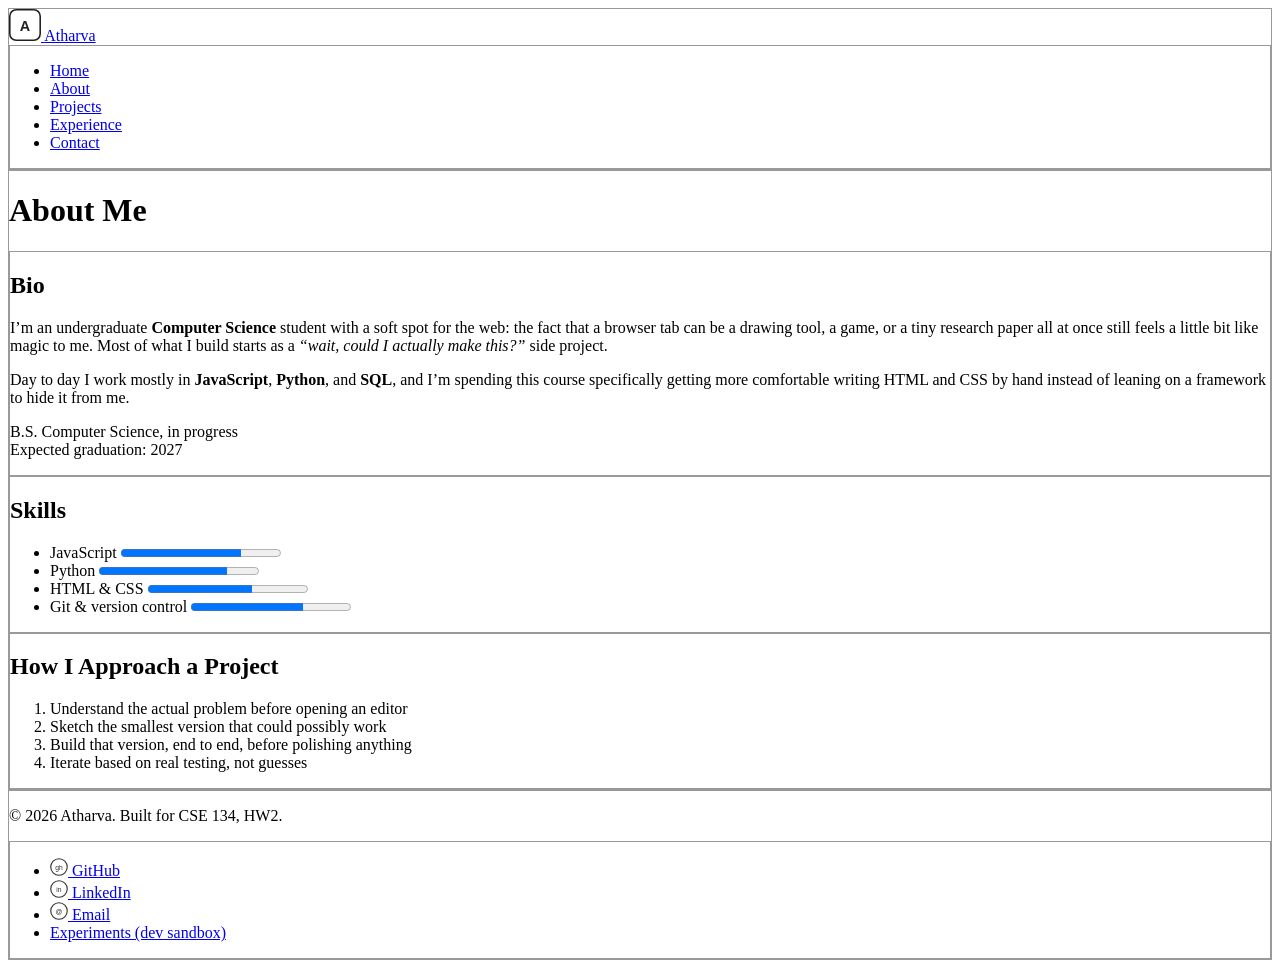
==== about.html @ a26cd167 "init" ====
<!DOCTYPE html>
<html lang="en">
<head>
  <meta charset="utf-8">
  <meta name="viewport" content="width=device-width, initial-scale=1">
  <meta name="description" content="Background, skills, and how Atharva approaches a project.">
  <title>About &#8212; Atharva</title>
  <link rel="stylesheet" href="styles.css">
  <link rel="icon" href="assets/favicon.svg" type="image/svg+xml">
  </head>
<body>
  <header>
    <a href="index.html" class="logo-link">
      <svg viewBox="0 0 40 40" width="32" height="32" role="img" aria-label="Site logo, letter A monogram"><rect x="1" y="1" width="38" height="38" rx="8" fill="none" stroke="#222222" stroke-width="2"></rect><text x="20" y="27" font-family="Arial, Helvetica, sans-serif" font-size="18" font-weight="bold" text-anchor="middle" fill="#222222">A</text></svg>
      <span>Atharva</span>
    </a>
    <nav aria-label="Primary">
      <ul>
      <li><a href="index.html">Home</a></li>
      <li><a href="about.html" aria-current="page">About</a></li>
      <li><a href="projects.html">Projects</a></li>
      <li><a href="experience.html">Experience</a></li>
      <li><a href="contact.html">Contact</a></li>
      </ul>
    </nav>
  </header>
  <main>

    <h1>About Me</h1>

    <section id="bio">
      <h2>Bio</h2>
      <p>I&#8217;m an undergraduate <strong>Computer Science</strong> student
        with a soft spot for the web: the fact that a browser tab can be a
        drawing tool, a game, or a tiny research paper all at once still feels
        a little bit like magic to me. Most of what I build starts as a
        <i>&#8220;wait, could I actually make this?&#8221;</i> side project.</p>
      <p>Day to day I work mostly in <b>JavaScript</b>, <b>Python</b>, and
        <b>SQL</b>, and I&#8217;m spending this course specifically getting
        more comfortable writing HTML and CSS by hand instead of leaning on a
        framework to hide it from me.</p>
      <p>B.S. Computer Science, in progress<br>
         Expected graduation: 2027</p>
    </section>

    <section id="skills">
      <h2>Skills</h2>
      <ul>
        <li>JavaScript <progress value="75" max="100"></progress></li>
        <li>Python <progress value="80" max="100"></progress></li>
        <li>HTML &#38; CSS <progress value="65" max="100"></progress></li>
        <li>Git &#38; version control <progress value="70" max="100"></progress></li>
      </ul>
    </section>

    <section id="approach">
      <h2>How I Approach a Project</h2>
      <ol>
        <li>Understand the actual problem before opening an editor</li>
        <li>Sketch the smallest version that could possibly work</li>
        <li>Build that version, end to end, before polishing anything</li>
        <li>Iterate based on real testing, not guesses</li>
      </ol>
    </section>

  </main>
  <footer>
    <p>&#169; 2026 Atharva. Built for CSE 134, HW2.</p>
    <nav aria-label="Footer">
      <ul>
        <li><a href="https://github.com/example" target="_blank" rel="noopener"><svg viewBox="0 0 24 24" width="18" height="18" role="img" aria-hidden="true"><circle cx="12" cy="12" r="11" fill="none" stroke="#333333" stroke-width="1.5"></circle><text x="12" y="16" font-family="Arial, Helvetica, sans-serif" font-size="9" text-anchor="middle" fill="#333333">gh</text></svg> GitHub</a></li>
        <li><a href="https://linkedin.com/in/example" target="_blank" rel="noopener"><svg viewBox="0 0 24 24" width="18" height="18" role="img" aria-hidden="true"><circle cx="12" cy="12" r="11" fill="none" stroke="#333333" stroke-width="1.5"></circle><text x="12" y="16" font-family="Arial, Helvetica, sans-serif" font-size="9" text-anchor="middle" fill="#333333">in</text></svg> LinkedIn</a></li>
        <li><a href="mailto:atharva@example.com"><svg viewBox="0 0 24 24" width="18" height="18" role="img" aria-hidden="true"><circle cx="12" cy="12" r="11" fill="none" stroke="#333333" stroke-width="1.5"></circle><text x="12" y="16" font-family="Arial, Helvetica, sans-serif" font-size="9" text-anchor="middle" fill="#333333">@</text></svg> Email</a></li>
        <li><a href="experiments.html">Experiments (dev sandbox)</a></li>
      </ul>
    </nav>
    <!-- Placeholder third-party script, e.g. analytics. Non-interactive per HW2 rules. -->
    <script src="https://analytics.example.invalid/track.js" defer></script>
    <noscript>This site works without JavaScript; two small scripts only power optional
      extras (a custom element on this page and a canvas sketch on the Experiments page).</noscript>
    <script type="module" src="script.js"></script>
  </footer>
</body>
</html>
---- styles.css ----
/* Structural borders only -- HW2 Part 2 allows border/border-width for
   base page structure and nothing else. */
header, nav, main, footer, section, article, form, fieldset, dialog {
  border: 1px solid #999999;
}
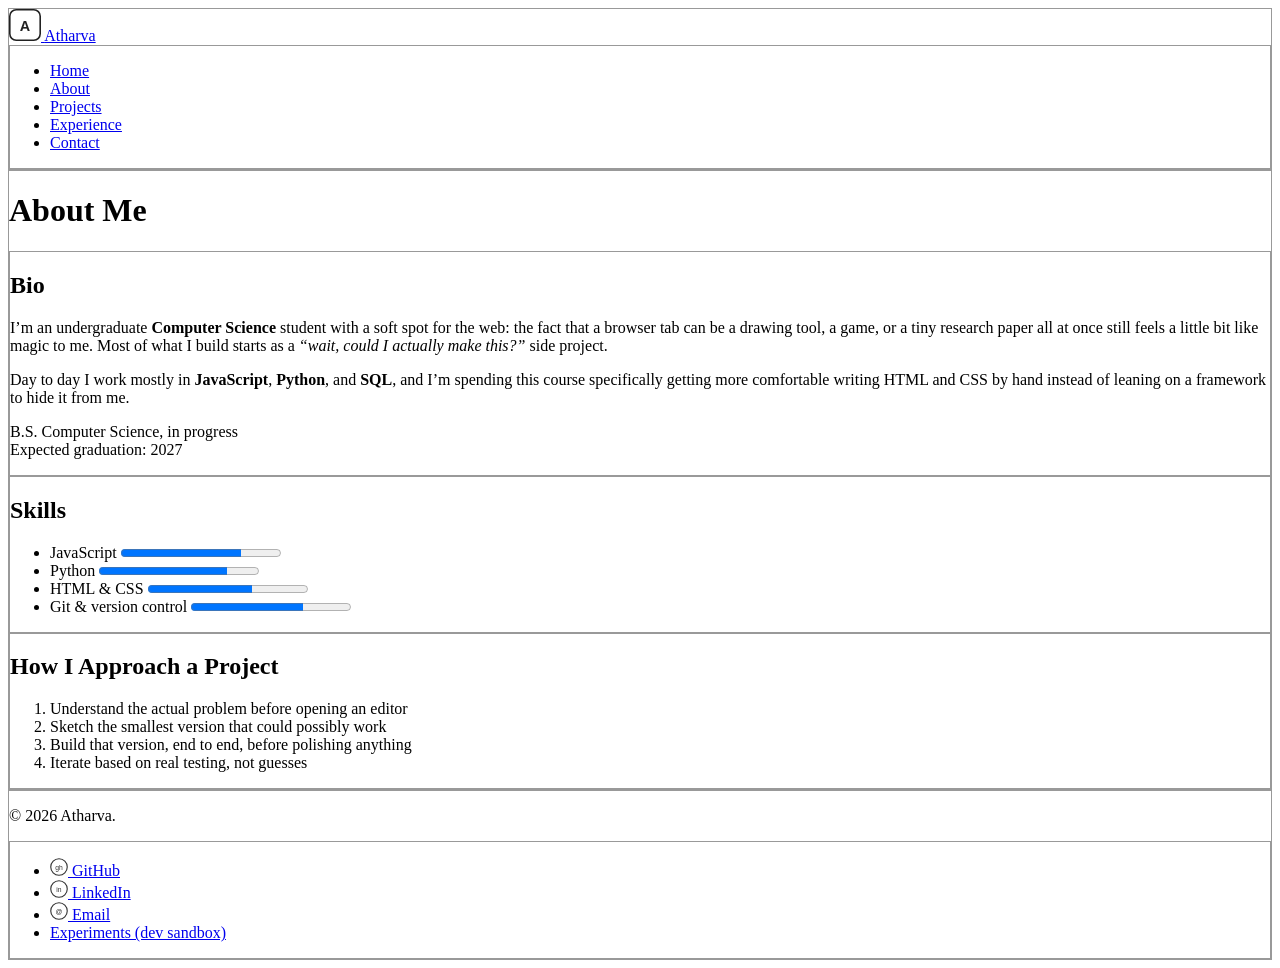
==== commit 2fff44dd: "Drop course-specific language, use literal typographic characters Removes remaining CSE 134/HW2 refe" ====
--- a/about.html
+++ b/about.html
@@ -3,8 +3,8 @@
 <head>
   <meta charset="utf-8">
   <meta name="viewport" content="width=device-width, initial-scale=1">
-  <meta name="description" content="Background, skills, and how Atharva approaches a project.">
-  <title>About &#8212; Atharva</title>
+  <meta name="description" content="Background, skills, and experience.">
+  <title>About — Atharva</title>
   <link rel="stylesheet" href="styles.css">
   <link rel="icon" href="assets/favicon.svg" type="image/svg+xml">
   </head>
@@ -30,13 +30,13 @@
 
     <section id="bio">
       <h2>Bio</h2>
-      <p>I&#8217;m an undergraduate <strong>Computer Science</strong> student
+      <p>I’m an undergraduate <strong>Computer Science</strong> student
         with a soft spot for the web: the fact that a browser tab can be a
         drawing tool, a game, or a tiny research paper all at once still feels
         a little bit like magic to me. Most of what I build starts as a
-        <i>&#8220;wait, could I actually make this?&#8221;</i> side project.</p>
+        <i>“wait, could I actually make this?”</i> side project.</p>
       <p>Day to day I work mostly in <b>JavaScript</b>, <b>Python</b>, and
-        <b>SQL</b>, and I&#8217;m spending this course specifically getting
+        <b>SQL</b>, and I’m spending this course specifically getting
         more comfortable writing HTML and CSS by hand instead of leaning on a
         framework to hide it from me.</p>
       <p>B.S. Computer Science, in progress<br>
@@ -65,7 +65,7 @@
 
   </main>
   <footer>
-    <p>&#169; 2026 Atharva. Built for CSE 134, HW2.</p>
+    <p>© 2026 Atharva.</p>
     <nav aria-label="Footer">
       <ul>
         <li><a href="https://github.com/example" target="_blank" rel="noopener"><svg viewBox="0 0 24 24" width="18" height="18" role="img" aria-hidden="true"><circle cx="12" cy="12" r="11" fill="none" stroke="#333333" stroke-width="1.5"></circle><text x="12" y="16" font-family="Arial, Helvetica, sans-serif" font-size="9" text-anchor="middle" fill="#333333">gh</text></svg> GitHub</a></li>
@@ -74,7 +74,6 @@
         <li><a href="experiments.html">Experiments (dev sandbox)</a></li>
       </ul>
     </nav>
-    <!-- Placeholder third-party script, e.g. analytics. Non-interactive per HW2 rules. -->
     <script src="https://analytics.example.invalid/track.js" defer></script>
     <noscript>This site works without JavaScript; two small scripts only power optional
       extras (a custom element on this page and a canvas sketch on the Experiments page).</noscript>
--- a/styles.css
+++ b/styles.css
@@ -1,5 +1,3 @@
-/* Structural borders only -- HW2 Part 2 allows border/border-width for
-   base page structure and nothing else. */
 header, nav, main, footer, section, article, form, fieldset, dialog {
   border: 1px solid #999999;
 }
